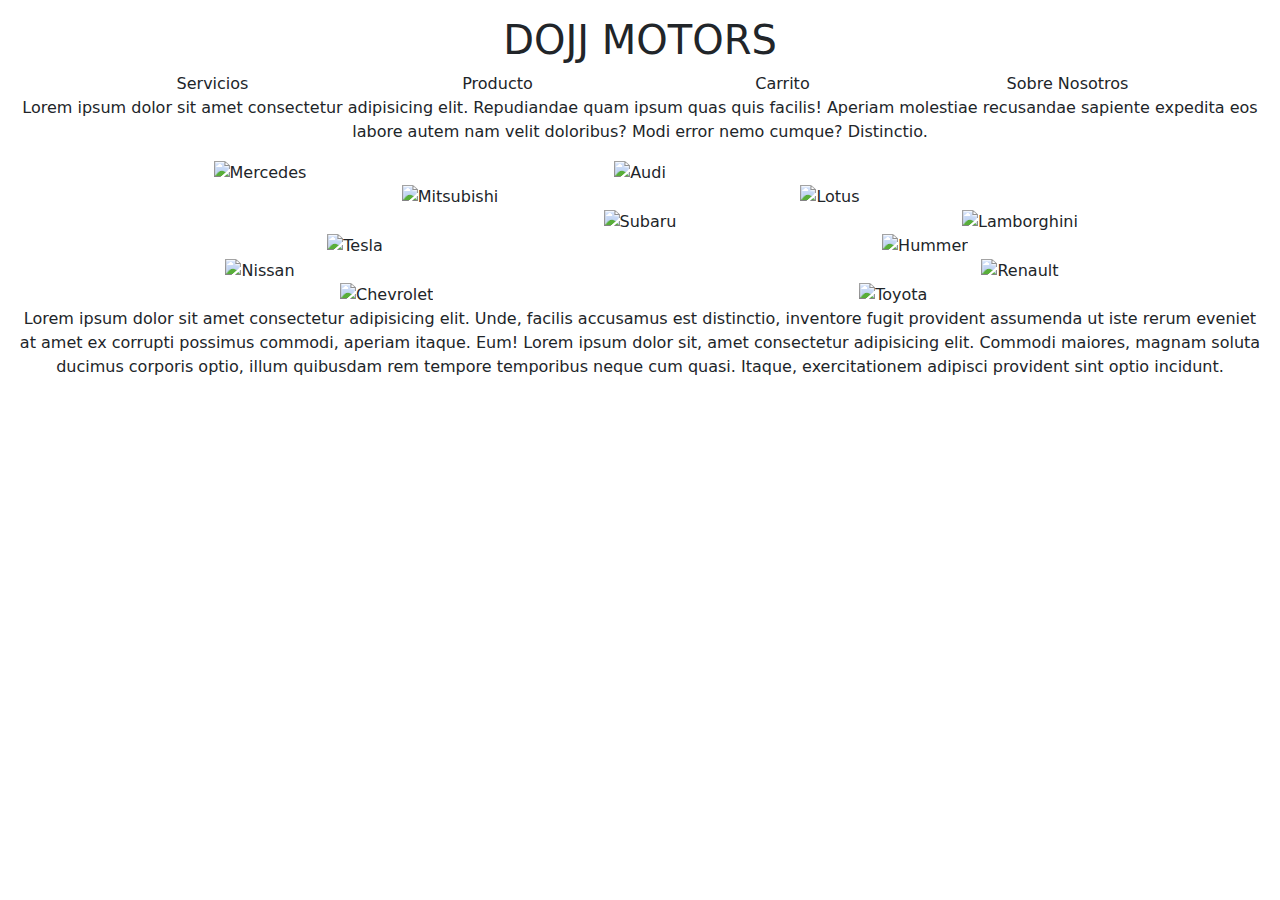
==== DOJJ_MOTORS.html @ 68327c5d "Cree el index de inicio" ====
<!doctype html>
<html lang="en">
  <head>
    <meta charset="utf-8">
    <meta name="viewport" content="width=device-width, initial-scale=1">
    <link href="https://cdn.jsdelivr.net/npm/bootstrap@5.3.3/dist/css/bootstrap.min.css" rel="stylesheet">
    <link href="https://getbootstrap.com/docs/5.3/assets/css/docs.css" rel="stylesheet">
    <title>Bootstrap Example</title>
    <script src="https://cdn.jsdelivr.net/npm/bootstrap@5.3.3/dist/js/bootstrap.bundle.min.js"></script>
  </head>
  <body class="p-3 m-0 border-0 bd-example m-0 border-0 bd-example-row">

    <center><h1>DOJJ MOTORS</h1></center>
        
    <div class="container text-center">
      <div class="row row-cols-1 row-cols-sm-2 row-cols-md-4">
        <div class="col">Servicios</div>
        <div class="col">Producto</div>
        <div class="col">Carrito</div>
        <div class="col">Sobre Nosotros</div>
      </div>
    </div>

    <center><p>Lorem ipsum dolor sit amet consectetur adipisicing elit. Repudiandae quam ipsum quas quis facilis! Aperiam molestiae recusandae sapiente expedita eos labore autem nam velit doloribus? Modi error nemo cumque? Distinctio.</p></center>

    <div class="container text-center">
      <div class="row justify-content-start">
        <div class="col-4">
          <img src="/IMG/" alt="Mercedes" width="100%">
          
        </div>
        <div class="col-4">
          <img src="/IMG/audi-modelos-950x534.JPEG" alt="Audi" width="100%">
          
        </div>
      </div>
      <div class="row justify-content-center">
        <div class="col-4">
          <img src="/IMG/20191009-MITSUBISHI-ECLIPSE-CROSS-COLOMBIA-PRECIO-CARACTERISTICAS-01.JPEG" alt="Mitsubishi" width="100%">
          
        </div>
        <div class="col-4">
          <img src="/IMG/47LHPZ6KNFFJXJOX22IRAOC3YU.jpg" alt="Lotus" width="100%">
          
        </div>
      </div>
      <div class="row justify-content-end">
        <div class="col-4">
          <img src="/IMG/" alt="Subaru" width="100%">
          
        </div>
        <div class="col-4">
          <img src="/IMG/Lamborghini-Urus-20.000.jpg" alt="Lamborghini" width="100%">
          
        </div>
      </div>
      <div class="row justify-content-around">
        <div class="col-4">
          <img src="/IMG/Tesla.jpg" alt="Tesla" width="100%">
          
        </div>
        <div class="col-4">
          <img src="/IMG/Hummer.jpg" alt="Hummer" width="100%">
          
        </div>
      </div>
      <div class="row justify-content-between">
        <div class="col-4">
          <img src="/IMG/Nissan.jpg" alt="Nissan" width="100%">
          
        </div>
        <div class="col-4">
          <img src="/IMG/Renault.jpg" alt="Renault" width="100%">
          
        </div>
      </div>
      <div class="row justify-content-evenly">
        <div class="col-4">
          <img src="/IMG/Chevrolet.jpg" alt="Chevrolet" width="100%">
          
        </div>
        <div class="col-4">
          <img src="/IMG/Toyota.jpeg" alt="Toyota" width="100%">
          
        </div>
      </div>
    </div>
    
   
  <center><p>Lorem ipsum dolor sit amet consectetur adipisicing elit. Unde, facilis accusamus est distinctio, inventore fugit provident assumenda ut iste rerum eveniet at amet ex corrupti possimus commodi, aperiam itaque. Eum! Lorem ipsum dolor sit, amet consectetur adipisicing elit. Commodi maiores, magnam soluta ducimus corporis optio, illum quibusdam rem tempore temporibus neque cum quasi. Itaque, exercitationem adipisci provident sint optio incidunt.</p> </center>
    
  </body>
</html>
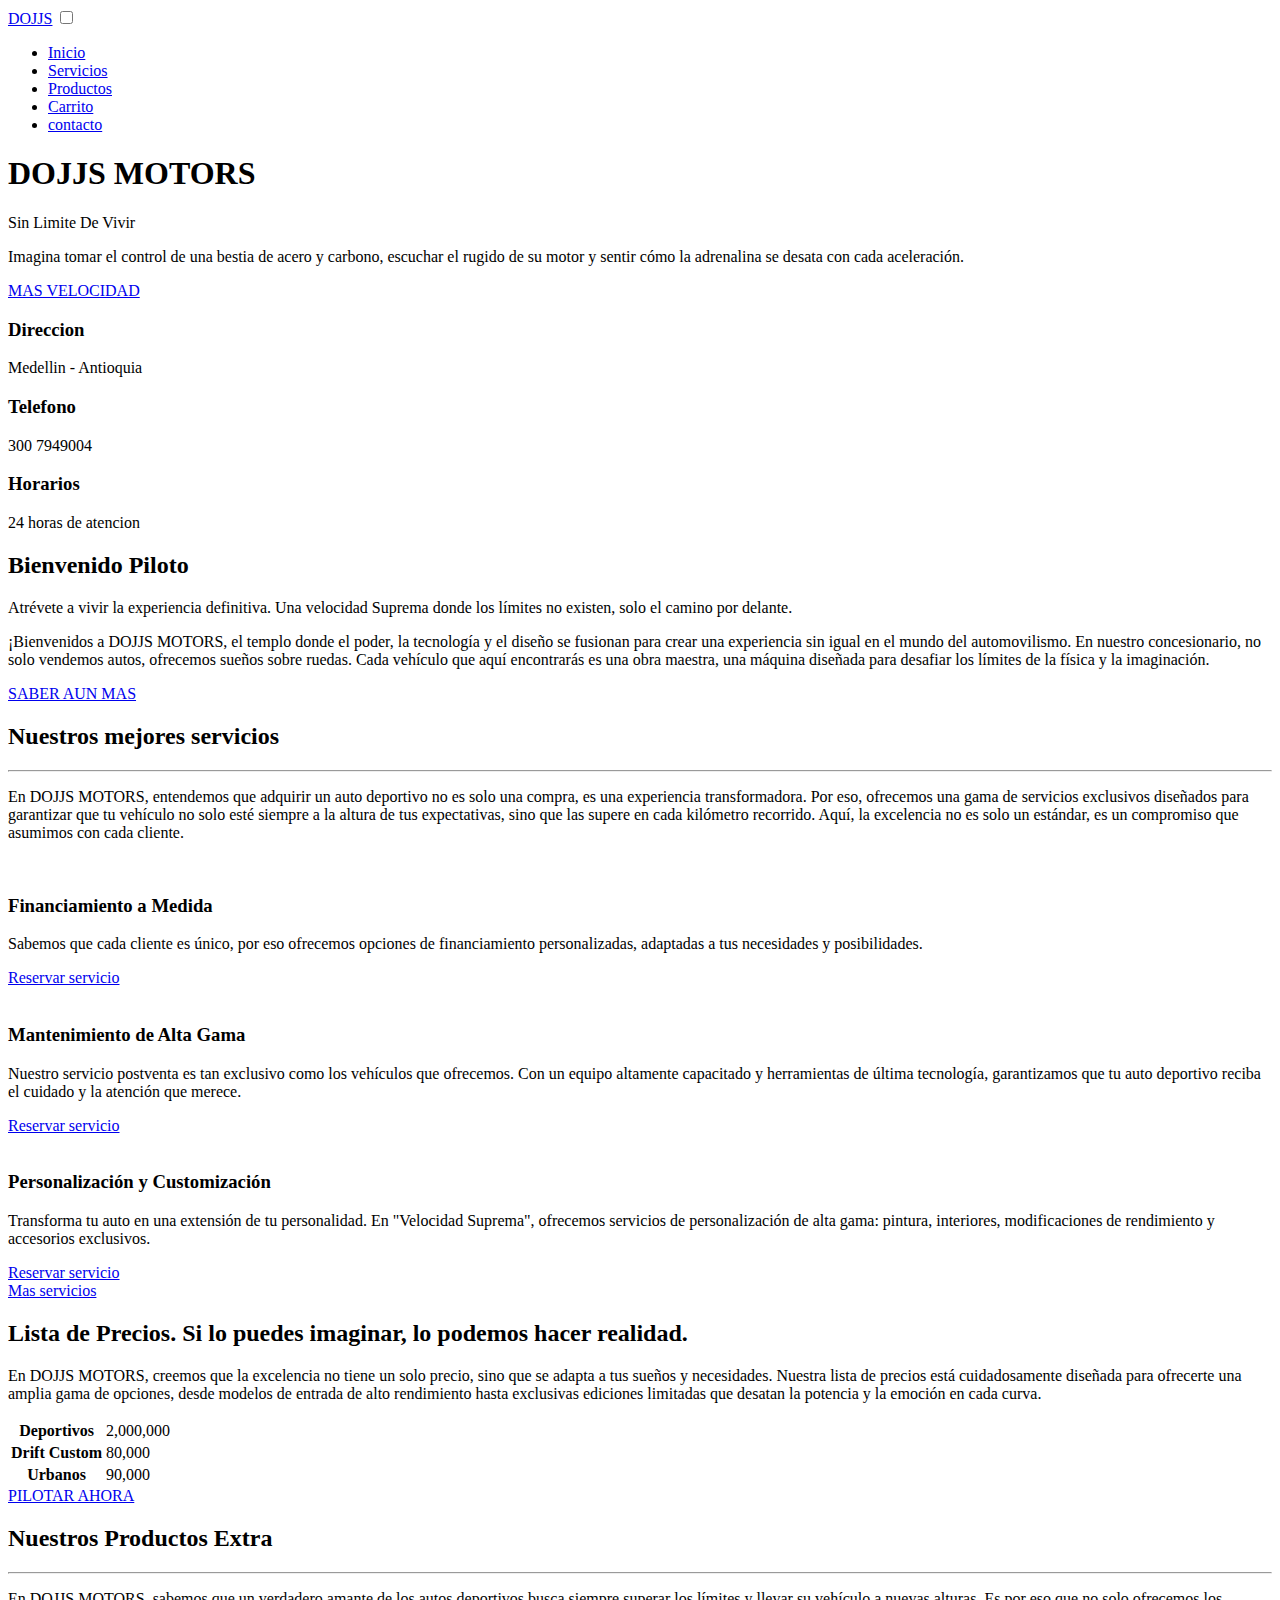
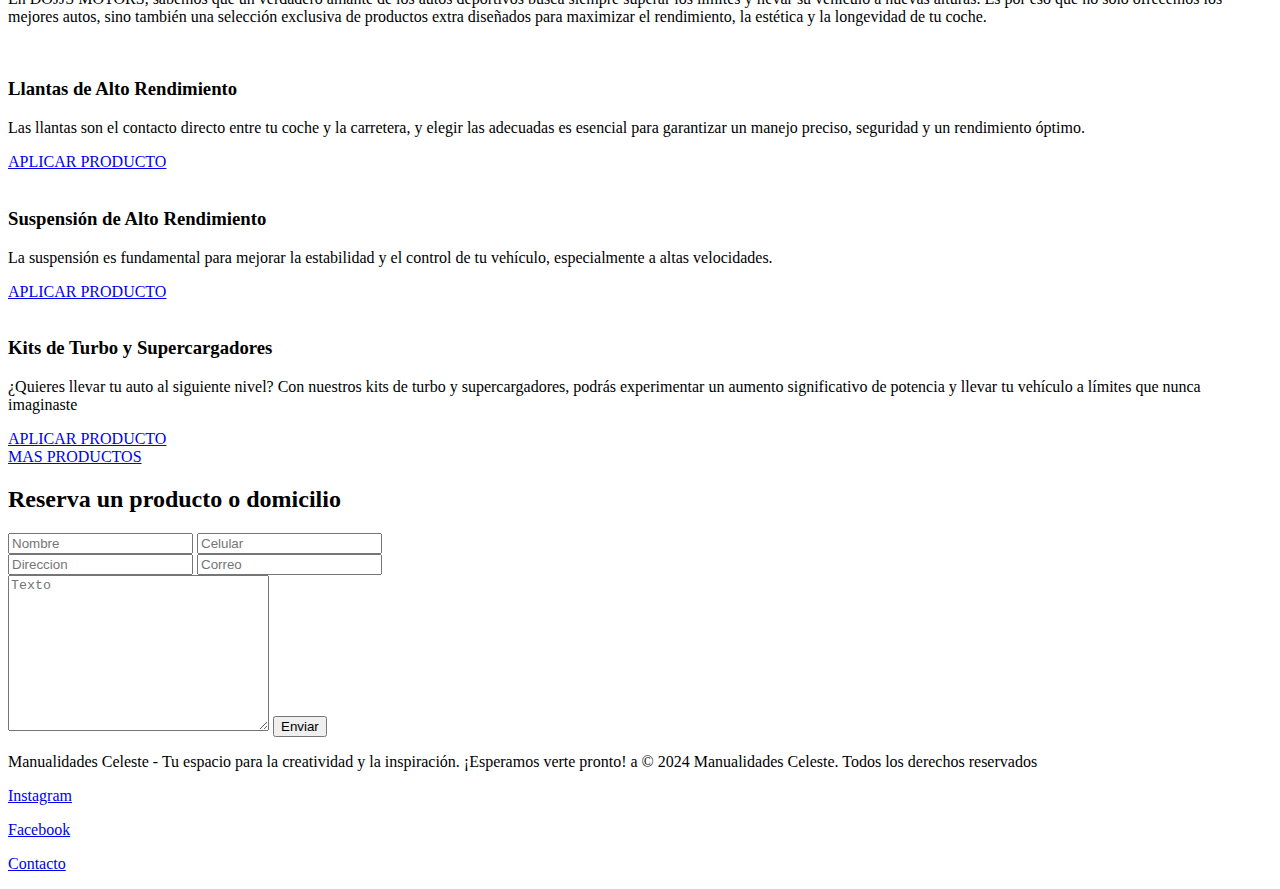
==== commit f2052746: "EL INDEX INICIAL ACTUALIZADO" ====
--- a/DOJJ_MOTORS.html
+++ b/DOJJ_MOTORS.html
@@ -1,93 +1,233 @@
-<!doctype html>
-<html lang="en">
-  <head>
-    <meta charset="utf-8">
-    <meta name="viewport" content="width=device-width, initial-scale=1">
-    <link href="https://cdn.jsdelivr.net/npm/bootstrap@5.3.3/dist/css/bootstrap.min.css" rel="stylesheet">
-    <link href="https://getbootstrap.com/docs/5.3/assets/css/docs.css" rel="stylesheet">
-    <title>Bootstrap Example</title>
-    <script src="https://cdn.jsdelivr.net/npm/bootstrap@5.3.3/dist/js/bootstrap.bundle.min.js"></script>
-  </head>
-  <body class="p-3 m-0 border-0 bd-example m-0 border-0 bd-example-row">
-
-    <center><h1>DOJJ MOTORS</h1></center>
-        
-    <div class="container text-center">
-      <div class="row row-cols-1 row-cols-sm-2 row-cols-md-4">
-        <div class="col">Servicios</div>
-        <div class="col">Producto</div>
-        <div class="col">Carrito</div>
-        <div class="col">Sobre Nosotros</div>
+<!DOCTYPE html>
+<html lang="es">
+<head>
+    <meta charset="UTF-8">
+    <meta name="viewport" content="width=device-width, initial-scale=1.0">
+    <title>Manualidades Celeste</title>
+    <link rel="stylesheet" href="Style.css">
+</head>
+
+<link rel="preconnect" href="https://fonts.googleapis.com">
+<link rel="preconnect" href="https://fonts.gstatic.com" crossorigin>
+<link href="https://fonts.googleapis.com/css2?family=Poppins:ital,wght@0,100;0,200;0,300;0,400;0,500;0,600;0,700;0,800;0,900;1,100;1,200;1,300;1,400;1,500;1,600;1,700;1,800;1,900&display=swap" rel="stylesheet">
+
+<body>
+    
+
+
+
+<!-- A partir de aqui es el HEADER de la pagina, ya esta listo asi que no hay que hacer nada, tome la plantila del projecto anterior pero
+ funciona bastante bien -->
+    <header class="header">
+      <div class="menu container">
+        <a href="#" class="logo">DOJJS</a>
+        <input type="checkbox" id="menu">
+        <label for="menu">
+            <img src="./images/menu.png" class="menu-icono" alt="">
+        </label>
+        <nav class="navbar">
+          <ul>
+            <li><a href="./index.html"> Inicio</a></li>
+            <li><a href="./Servicios.html"> Servicios</a></li>
+            <li><a href="./productos.html"> Productos</a></li>
+            <li><a href="./carrito.html"> Carrito</a></li>
+            <li><a href="#contacto"> contacto</a></li>
+          </ul>
+        </nav>
       </div>
-    </div>
-
-    <center><p>Lorem ipsum dolor sit amet consectetur adipisicing elit. Repudiandae quam ipsum quas quis facilis! Aperiam molestiae recusandae sapiente expedita eos labore autem nam velit doloribus? Modi error nemo cumque? Distinctio.</p></center>
-
-    <div class="container text-center">
-      <div class="row justify-content-start">
-        <div class="col-4">
-          <img src="/IMG/" alt="Mercedes" width="100%">
-          
-        </div>
-        <div class="col-4">
-          <img src="/IMG/audi-modelos-950x534.JPEG" alt="Audi" width="100%">
-          
+      <div class="header-content container">
+        <div class="header-txt">
+            <h1>DOJJS MOTORS</h1>
+            <span>Sin Limite De Vivir</span>
+            <p>
+                Imagina tomar el control de una bestia de acero y carbono, escuchar el rugido de su motor y sentir cómo la adrenalina se desata con cada aceleración.
+            </p>
+            <a href="#" class="btn-1">MAS VELOCIDAD</a>
+        </div> 
+        <div class="header-dir">
+         <div class="dir">
+         <h3>Direccion</h3>
+         <p>Medellin - Antioquia</p>
+         </div>
+         <div class="dir">
+            <h3>Telefono</h3>
+            <p>300 7949004</p>   
+            </div>
+            <div class="dir">
+                <h3>Horarios</h3>
+                <p>24 horas de atencion</p>
+                       </div>
         </div>
       </div>
-      <div class="row justify-content-center">
-        <div class="col-4">
-          <img src="/IMG/20191009-MITSUBISHI-ECLIPSE-CROSS-COLOMBIA-PRECIO-CARACTERISTICAS-01.JPEG" alt="Mitsubishi" width="100%">
-          
-        </div>
-        <div class="col-4">
-          <img src="/IMG/47LHPZ6KNFFJXJOX22IRAOC3YU.jpg" alt="Lotus" width="100%">
-          
-        </div>
-      </div>
-      <div class="row justify-content-end">
-        <div class="col-4">
-          <img src="/IMG/" alt="Subaru" width="100%">
-          
-        </div>
-        <div class="col-4">
-          <img src="/IMG/Lamborghini-Urus-20.000.jpg" alt="Lamborghini" width="100%">
-          
-        </div>
-      </div>
-      <div class="row justify-content-around">
-        <div class="col-4">
-          <img src="/IMG/Tesla.jpg" alt="Tesla" width="100%">
-          
-        </div>
-        <div class="col-4">
-          <img src="/IMG/Hummer.jpg" alt="Hummer" width="100%">
-          
-        </div>
-      </div>
-      <div class="row justify-content-between">
-        <div class="col-4">
-          <img src="/IMG/Nissan.jpg" alt="Nissan" width="100%">
-          
-        </div>
-        <div class="col-4">
-          <img src="/IMG/Renault.jpg" alt="Renault" width="100%">
-          
-        </div>
-      </div>
-      <div class="row justify-content-evenly">
-        <div class="col-4">
-          <img src="/IMG/Chevrolet.jpg" alt="Chevrolet" width="100%">
-          
-        </div>
-        <div class="col-4">
-          <img src="/IMG/Toyota.jpeg" alt="Toyota" width="100%">
-          
-        </div>
-      </div>
-    </div>
+    </header>
+    <section class="Welcome">
+     <div class="Welcome-1"></div>
+     <div class="Welcome-2">
+   <h2>Bienvenido Piloto</h2>
+       <p class="b1">
+        Atrévete a vivir la experiencia definitiva. Una velocidad Suprema donde los límites no existen, solo el camino por delante.</p>
+       <p>
+        ¡Bienvenidos a DOJJS MOTORS, el templo donde el poder, la tecnología y el diseño se fusionan para crear una experiencia sin igual en el mundo del automovilismo. En nuestro concesionario, no solo vendemos autos, ofrecemos sueños sobre ruedas. Cada vehículo que aquí encontrarás es una obra maestra, una máquina diseñada para desafiar los límites de la física y la imaginación.</p>
+       <a href="#" class="btn-1">SABER AUN MAS</a>
+     </div>
+    </section>
+ <!-- Aqui finaliza el HEADER de la pagina, no hay que hacerle nada ya que me encargue de el completamente -->  
+
+
+
+
+
+ <!-- A partir de aqui son los servicios de la pagina principal, la idea es agregarle JAVA a cada "Reservar servicio", tambien cabe aclarar
+que CIRO se encargara de la pagina de "MAS SERVICIOS" en las cuales se encontraran el resto de servivios que de ser necesario se los
+ dare -->
+    <main class="services container">
+        <div class="services-txt">
+          <h2>Nuestros mejores servicios</h2>
+          <hr>
+          <p>
+            
+En DOJJS MOTORS, entendemos que adquirir un auto deportivo no es solo una compra, es una experiencia transformadora. Por eso, ofrecemos una gama de servicios exclusivos diseñados para garantizar que tu vehículo no solo esté siempre a la altura de tus expectativas, sino que las supere en cada kilómetro recorrido. Aquí, la excelencia no es solo un estándar, es un compromiso que asumimos con cada cliente.          </p>
+        </div>
+        <div class="services-group">
+            <div class="services-1">
+                <img src="./images/i1.svg" alt="">
+                <h3>Financiamiento a Medida</h3>
+                <p>
+                    Sabemos que cada cliente es único, por eso ofrecemos opciones de financiamiento personalizadas, adaptadas a tus necesidades y posibilidades.</p>
+                <a href="#">Reservar servicio</a>
+            </div>
+
+            <div class="services-1">
+                <img src="./images/i2.svg" alt="">
+                <h3>Mantenimiento de Alta Gama</h3>
+                <p>
+                    Nuestro servicio postventa es tan exclusivo como los vehículos que ofrecemos. Con un equipo altamente capacitado y herramientas de última tecnología, garantizamos que tu auto deportivo reciba el cuidado y la atención que merece.                </p>
+                <a href="#">Reservar servicio</a>
+            </div>
+
+            <div class="services-1">
+                <img src="./images/i3.svg" alt="">
+                <h3>Personalización y Customización</h3>
+                <p>
+                    Transforma tu auto en una extensión de tu personalidad. En "Velocidad Suprema", ofrecemos servicios de personalización de alta gama: pintura, interiores, modificaciones de rendimiento y accesorios exclusivos.</p>
+                <a href="#">Reservar servicio</a>
+            </div>
+        </div>
+        <a href="#" class="btn-1">Mas servicios</a>
+    </main>
+<!-- Aqui finaliza la zona de servicios la cual esta terminada en la pagina principal, lo unico que hay que hacer es la pagina de servicios
+ no es necesario utilizar el mismo header o menu, muchas paginas usan distintos para cada redireccion, CIRO se encargara de los servicios -->
+
+
+
+
+
+<!-- A partir de aqui son los precios, JULIAN se encargara de hacer la base de datos, tablas y demas que tenga que ver con los precios
+ asi mismo, DAVID se encargara de el catalogo de autos y sus marcas, osea hacer un index a parte donde se pueda seleccionar que marca se decia y que auto de esa marca prefiere -->  
+    <section class="Prices">
+        <div class="Prices-1">
+         <h2>Lista de Precios.
+             Si lo puedes imaginar, lo podemos hacer realidad.</h2>
+         <p>
+            En DOJJS MOTORS, creemos que la excelencia no tiene un solo precio, sino que se adapta a tus sueños y necesidades. Nuestra lista de precios está cuidadosamente diseñada para ofrecerte una amplia gama de opciones, desde modelos de entrada de alto rendimiento hasta exclusivas ediciones limitadas que desatan la potencia y la emoción en cada curva.</p>
+         <table>
+            <tbody>
+                <tr>
+                    <th>Deportivos</th>
+                    <td>2,000,000</td>
+                </tr>
+                <tr>
+                    <th>Drift Custom</th>
+                    <td>80,000</td>
+                </tr>
+                <tr>
+                    <th>Urbanos</th>
+                    <td>90,000</td>
+                </tr>
+            </tbody>
+         </table>
+         <a href="#" class="btn-1">PILOTAR AHORA</a>
+        </div>
+        <div class="Prices-2"></div> 
+    </section>
+<!-- AQUI FINALIZA LOS PRECIOS, LA IDEA ES QUE EN "PILOTAR AHORA" SE PUEDA REDIRIGIR A UN INDEX A PARTE DONDE ENCONTRAR TODAS LAS MARCAS Y CATEGORIAS DE AUTOS DISPONIBLES, DE SER NECESARIO YO BRINDARE INFORMACION SOBRE LAS 3 CATEGORIAS QUE SE ENCUENTRAN PRESENTRES AHI -->     
     
-   
-  <center><p>Lorem ipsum dolor sit amet consectetur adipisicing elit. Unde, facilis accusamus est distinctio, inventore fugit provident assumenda ut iste rerum eveniet at amet ex corrupti possimus commodi, aperiam itaque. Eum! Lorem ipsum dolor sit, amet consectetur adipisicing elit. Commodi maiores, magnam soluta ducimus corporis optio, illum quibusdam rem tempore temporibus neque cum quasi. Itaque, exercitationem adipisci provident sint optio incidunt.</p> </center>
-    
-  </body>
+
+
+
+<!-- A partir de aqui empizan nuestros productos extra, la idea es que los clientes sepan que tenemos todo tipo de estilos para sus aventuras al volante, de esto se encargara JUAN MARTINEZ el cual hara un index a parte en el cual la gente podra escoger llantas, suspensiones y demas para un excelente servicio --> 
+    <section class="Personal container">
+        <div class="Personal-txt">
+        <h2>Nuestros Productos Extra</h2>
+        <hr>
+        <p>
+            En DOJJS MOTORS, sabemos que un verdadero amante de los autos deportivos busca siempre superar los límites y llevar su vehículo a nuevas alturas. Es por eso que no solo ofrecemos los mejores autos, sino también una selección exclusiva de productos extra diseñados para maximizar el rendimiento, la estética y la longevidad de tu coche.</p>
+        </div>
+        <div class="Personal-group">
+         <div class="Personal-1">
+          <img src="./images/b1.jpeg" alt="">
+          <h3>Llantas de Alto Rendimiento</h3>
+          <p>Las llantas son el contacto directo entre tu coche y la carretera, y elegir las adecuadas es esencial para garantizar un manejo preciso, seguridad y un rendimiento óptimo.</p>
+          <a href="#">APLICAR PRODUCTO</a>
+         </div>
+         <div class="Personal-1">
+            <img src="./images/b2.jpeg" alt="">
+            <h3>Suspensión de Alto Rendimiento</h3>
+            <p>La suspensión es fundamental para mejorar la estabilidad y el control de tu vehículo, especialmente a altas velocidades.</p>
+            <a href="#">APLICAR PRODUCTO</a>
+           </div>
+           <div class="Personal-1">
+            <img src="./images/b3.jpeg" alt="">
+            <h3>Kits de Turbo y Supercargadores</h3>
+            <p>¿Quieres llevar tu auto al siguiente nivel? Con nuestros kits de turbo y supercargadores, podrás experimentar un aumento significativo de potencia y llevar tu vehículo a límites que nunca imaginaste</p>
+            <a href="#">APLICAR PRODUCTO</a>
+           </div>
+        </div>
+        <a href="#" class="btn-1">MAS PRODUCTOS</a>
+    </section>
+<!-- AQUI FINALIZAN LOS PRODUCTOS, JUAN MARTINEZ DEBERA HACER UN INDEX A PARTE EL CUAL SE ENCARGUE DE MOSTRAR TODOS LOS PRODUCTOS QUE SE LE PUEDAN AÑADIR A UN AUTO, COMO KITS DE ARRASTRE Y DEMAS, NUEVAMENTE, SI NECESITAN MAS INFORMACION DEL TEMA PUEDEN PREGUNTARME-->    
+
+
+
+
+<!-- A PARTIR DE AQUI ES EL FOOTER, ESTO NO IMPOPRTA MUCHO, SOLO COPIEN Y PEQUEN ESTA PARTE EN LOS DEMAS INDEX O USENLA PARA COPIARSE CON SU ESTILO DE INDEX -->    
+<footer>
+        <div class="footer-bg">
+            <h2>Reserva un producto o domicilio</h2>
+            <form>
+                <div class="campo-1">
+                <input class="campo" type="text" placeholder="Nombre">
+                <input class="campo" type="number" placeholder="Celular">
+                </div>
+                <div class="campo-1">
+                    <input class="campo" type="text" placeholder="Direccion">
+                    <input class="campo" type="email" placeholder="Correo">
+                    </div>
+                    <textarea class="campo" id="" cols="30" rows="10" placeholder="Texto"></textarea>
+                    <input type="submit" value="Enviar" class="btn-1">
+            </form>
+        </div>
+        <div class="footer-txt">
+            <p>
+                Manualidades Celeste - Tu espacio para la creatividad y la inspiración. ¡Esperamos verte pronto! a
+
+                © 2024 Manualidades Celeste. Todos los derechos reservados            </p>
+                
+                <section id="contacto">
+                    <footer>
+                        <p><a href="https://instagram.com" target="_blank">Instagram</a></p>
+                        <p><a href="https://facebook.com" target="_blank">Facebook</a></p>
+                        <p><a href="mailto:contacto@example.com">Contacto</a></p>
+                    </footer>
+        </div>
+    </footer id="Contacto">
+<style>
+    @import url('https://fonts.googleapis.com/css2?family=Poppins:ital,wght@0,100;0,200;0,300;0,400;0,500;0,600;0,700;0,800;0,900;1,100;1,200;1,300;1,400;1,500;1,600;1,700;1,800;1,900&display=swap');
+  
+/* Esto reinicia los estilos defectos de HTML*/
+
+</style>
+
+</section>
+</body>
 </html>
